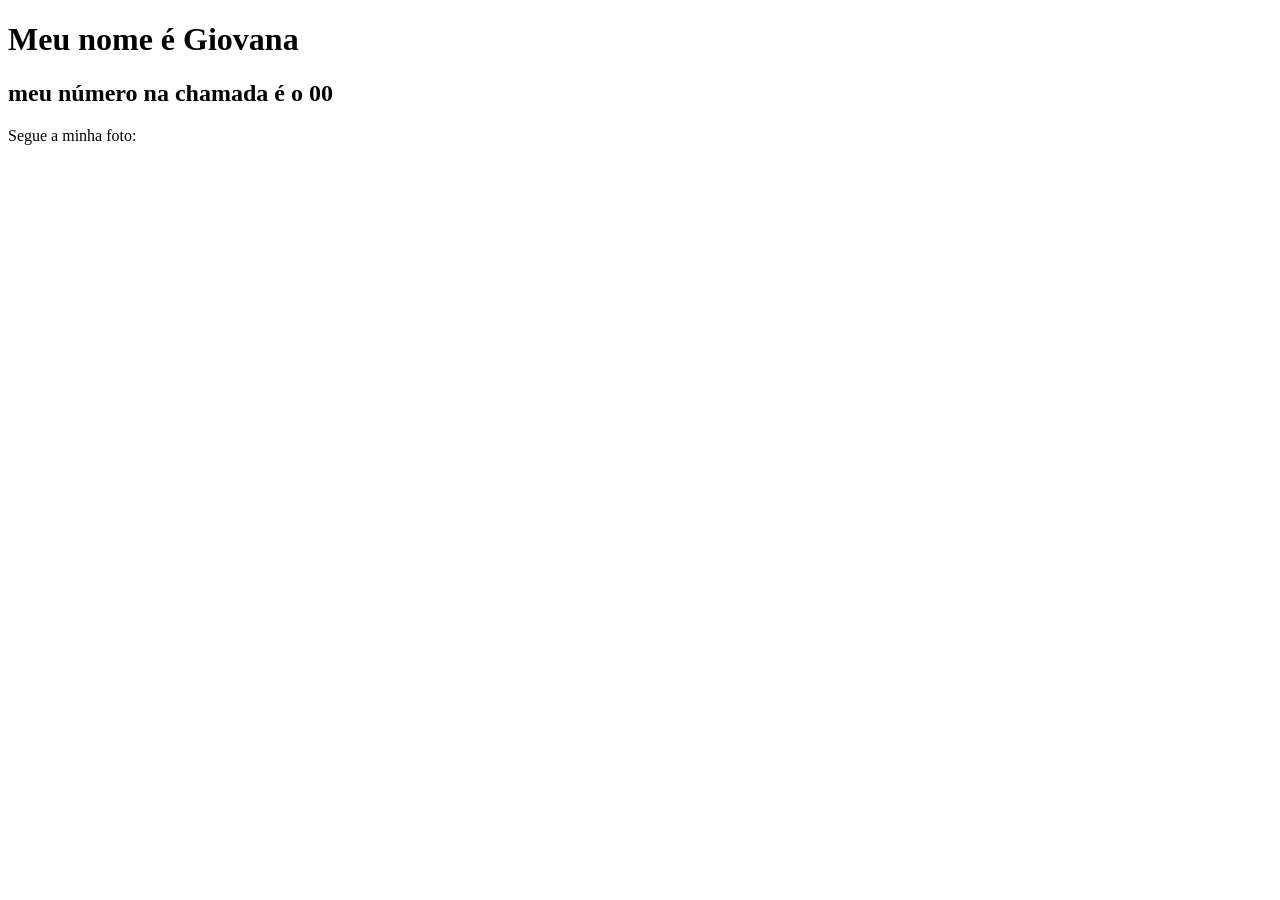
==== index.html @ c3729091 "rtyuiotgyhujrtyuiotghjk" ====
<!DOCTYPE html>
<html lang="en">
<head>
    <meta charset="UTF-8">
    <meta name="viewport" content="width=device-width, initial-scale=1.0">
    <title>Document</title>
</head>
<body>
    <h1>Meu nome é Giovana</h1>
    <h2>meu número na chamada é o 00</h2>
    <p>Segue a minha foto:</p>
    <img src="" alt="">
    
</body>
</html>
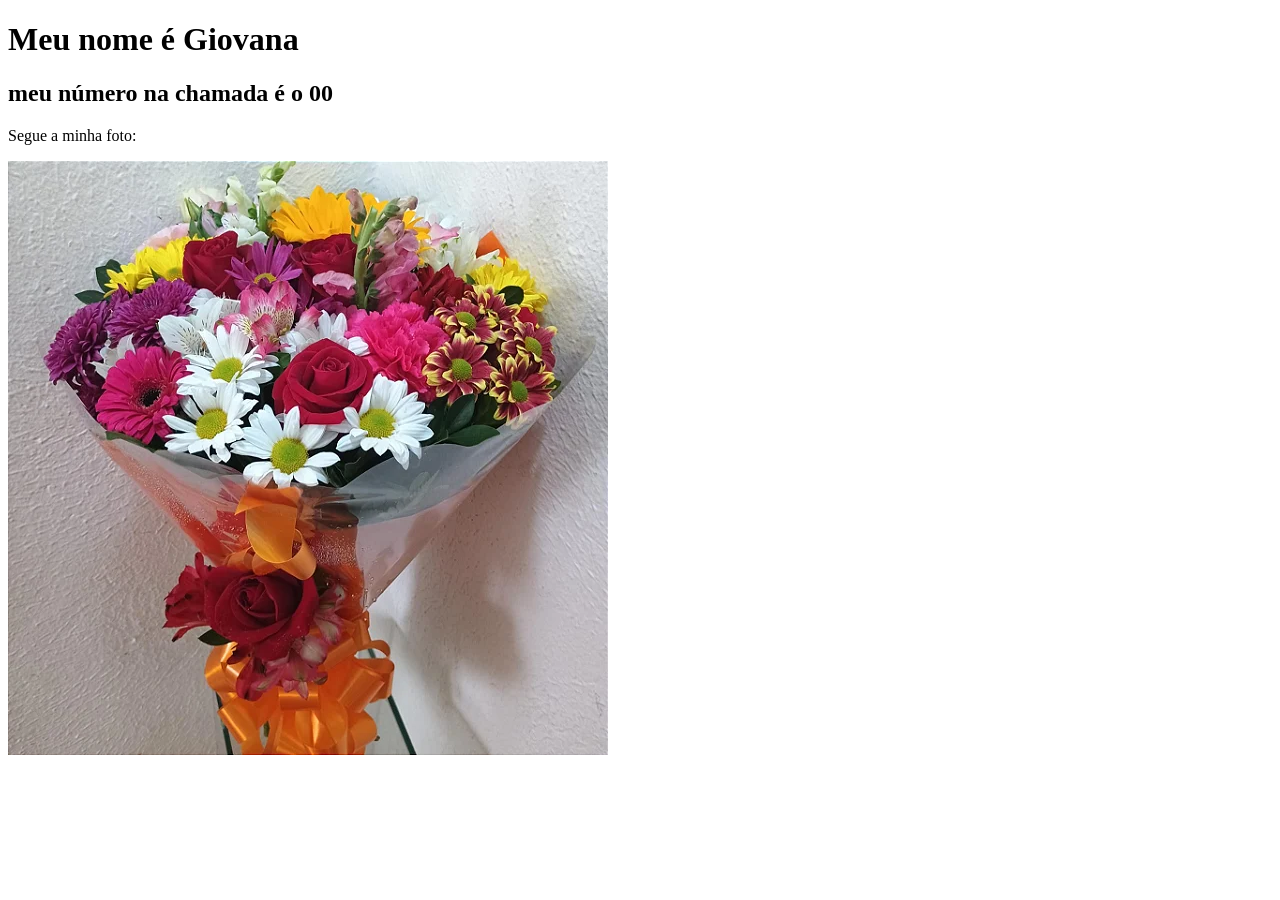
==== commit 64b5855d: "foto" ====
--- a/index.html
+++ b/index.html
@@ -9,7 +9,7 @@
     <h1>Meu nome é Giovana</h1>
     <h2>meu número na chamada é o 00</h2>
     <p>Segue a minha foto:</p>
-    <img src="" alt="">
+    <img src="./imagem flor.webp" alt="Foto da Giovana">
     
 </body>
 </html>
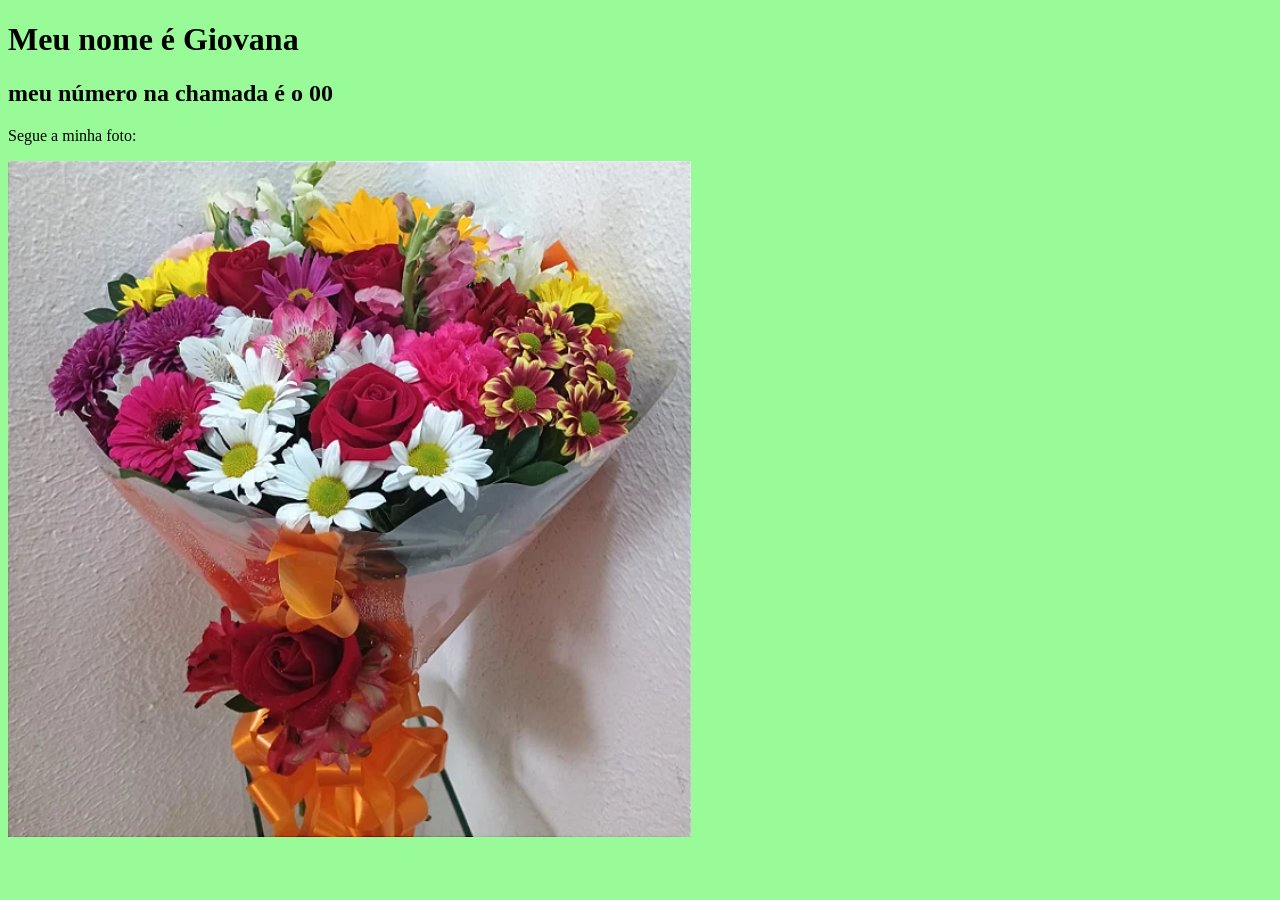
==== commit 6815b2bf: "l,kmjnhb v" ====
--- a/index.html
+++ b/index.html
@@ -4,12 +4,13 @@
     <meta charset="UTF-8">
     <meta name="viewport" content="width=device-width, initial-scale=1.0">
     <title>Document</title>
+    <link rel="stylesheet" href="style.css">
 </head>
 <body>
-    <h1>Meu nome é Giovana</h1>
+    <h1 class="nomes">Meu nome é Giovana</h1>
     <h2>meu número na chamada é o 00</h2>
     <p>Segue a minha foto:</p>
-    <img src="./imagem flor.webp" alt="Foto da Giovana">
+    <img class="foto" src="./imagem flor.webp" alt="Foto da Giovana">
     
 </body>
 </html>
--- a/style.css
+++ b/style.css
@@ -0,0 +1,7 @@
+.foto{
+    width: 54%;
+}
+
+body{
+    background-color:#98FB98;
+}
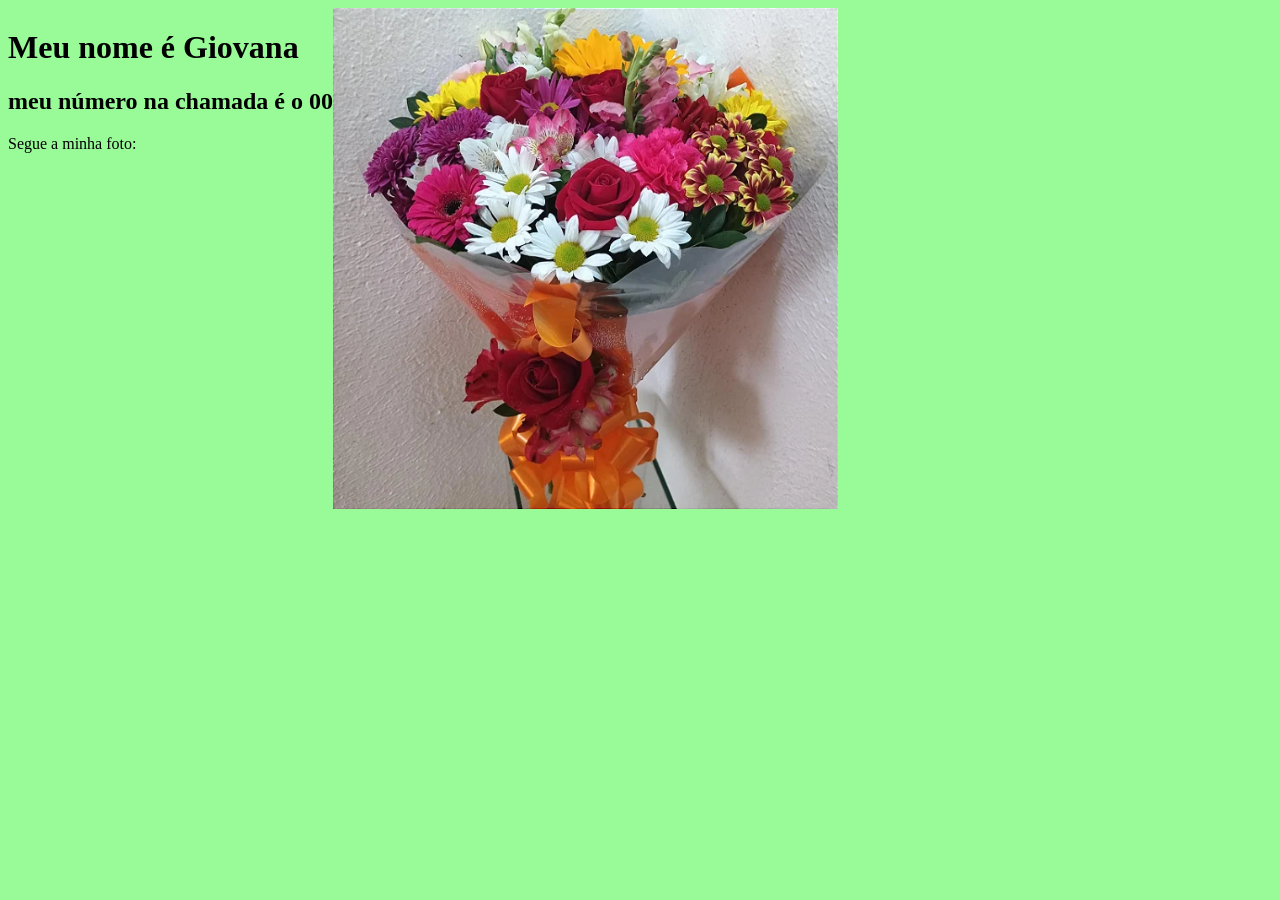
==== commit bf474f74: "fghjkl" ====
--- a/index.html
+++ b/index.html
@@ -7,9 +7,12 @@
     <link rel="stylesheet" href="style.css">
 </head>
 <body>
-    <h1 class="nomes">Meu nome é Giovana</h1>
-    <h2>meu número na chamada é o 00</h2>
-    <p>Segue a minha foto:</p>
+    <div>
+        <h1 class="nomes">Meu nome é Giovana</h1>
+        <h2>meu número na chamada é o 00</h2>
+        <p>Segue a minha foto:</p>
+
+    </div>
     <img class="foto" src="./imagem flor.webp" alt="Foto da Giovana">
     
 </body>
--- a/style.css
+++ b/style.css
@@ -1,7 +1,8 @@
 .foto{
-    width: 54%;
+    width: 40%;
 }
 
 body{
     background-color:#98FB98;
+    display: flex;
 }
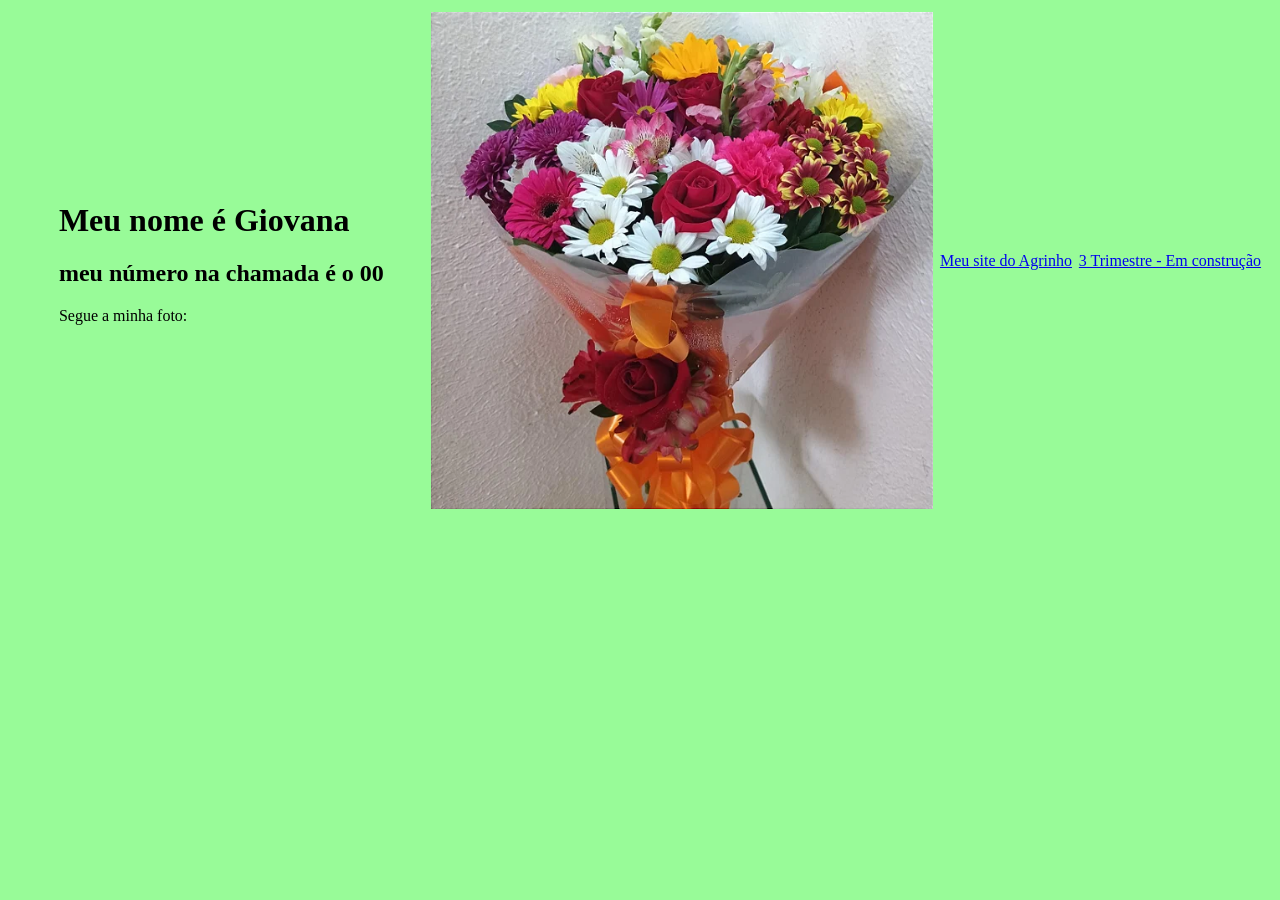
==== commit 73b3428b: "rtyuitghyjuk" ====
--- a/index.html
+++ b/index.html
@@ -14,6 +14,7 @@
 
     </div>
     <img class="foto" src="./imagem flor.webp" alt="Foto da Giovana">
-    
+    <a href="./agrinho.html">Meu site do Agrinho</a>
+    <a href="#">3 Trimestre - Em construção</a>
 </body>
 </html>
--- a/style.css
+++ b/style.css
@@ -5,4 +5,12 @@
 body{
     background-color:#98FB98;
     display: flex;
+    margin: 12px;
+        align-items: center;
+    justify-content: space-evenly;
+}
+
+div{
+        margin: 20px;
+    padding: 20px;
 }
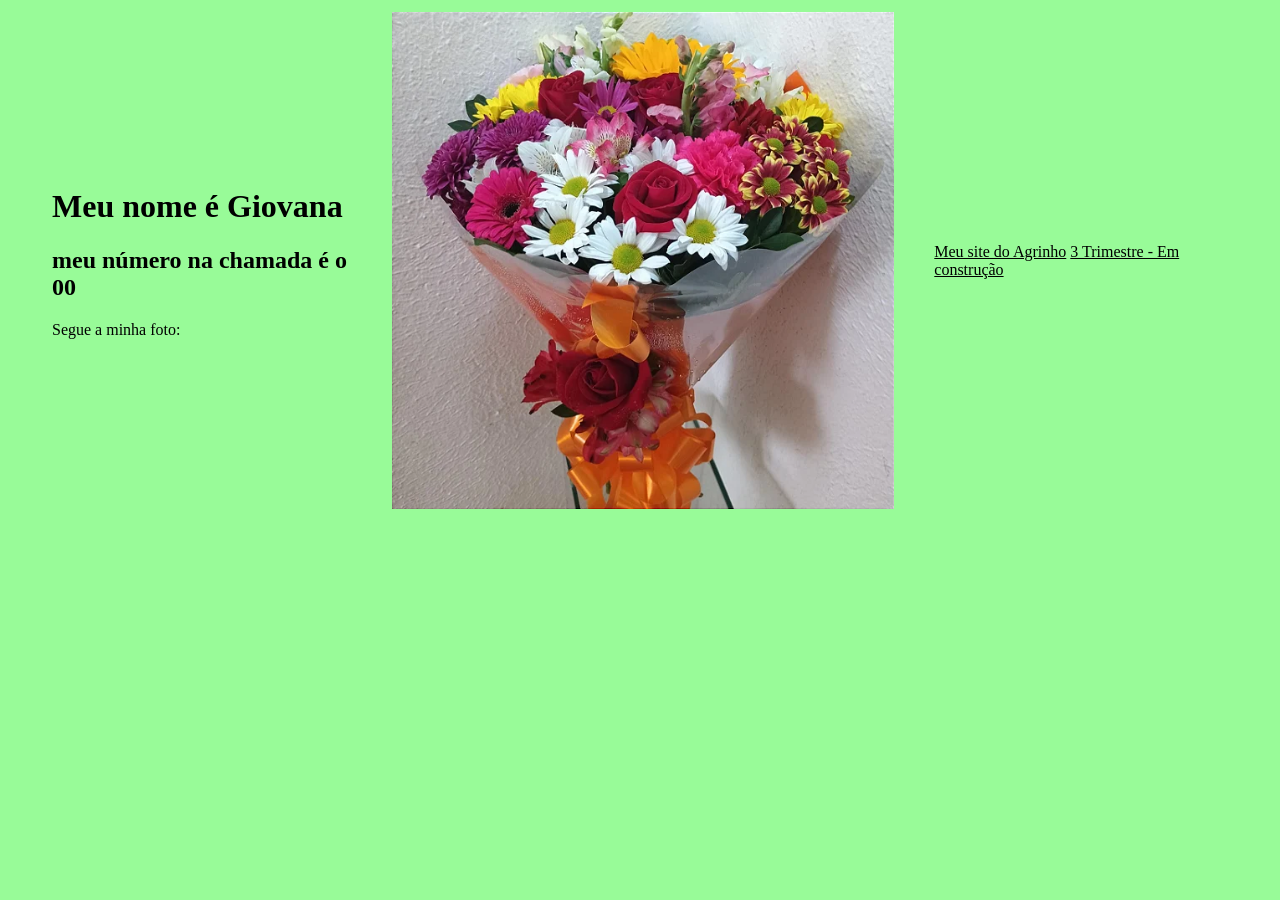
==== commit 07fc6614: "rtgyhujkilo" ====
--- a/index.html
+++ b/index.html
@@ -14,7 +14,10 @@
 
     </div>
     <img class="foto" src="./imagem flor.webp" alt="Foto da Giovana">
-    <a href="./agrinho.html">Meu site do Agrinho</a>
-    <a href="#">3 Trimestre - Em construção</a>
+    <div>
+
+        <a href="./agrinho.html">Meu site do Agrinho</a>
+        <a href="#">3 Trimestre - Em construção</a>
+    </div>
 </body>
 </html>
--- a/style.css
+++ b/style.css
@@ -13,4 +13,8 @@
 div{
         margin: 20px;
     padding: 20px;
+}
+
+a{
+    color: black;
 }
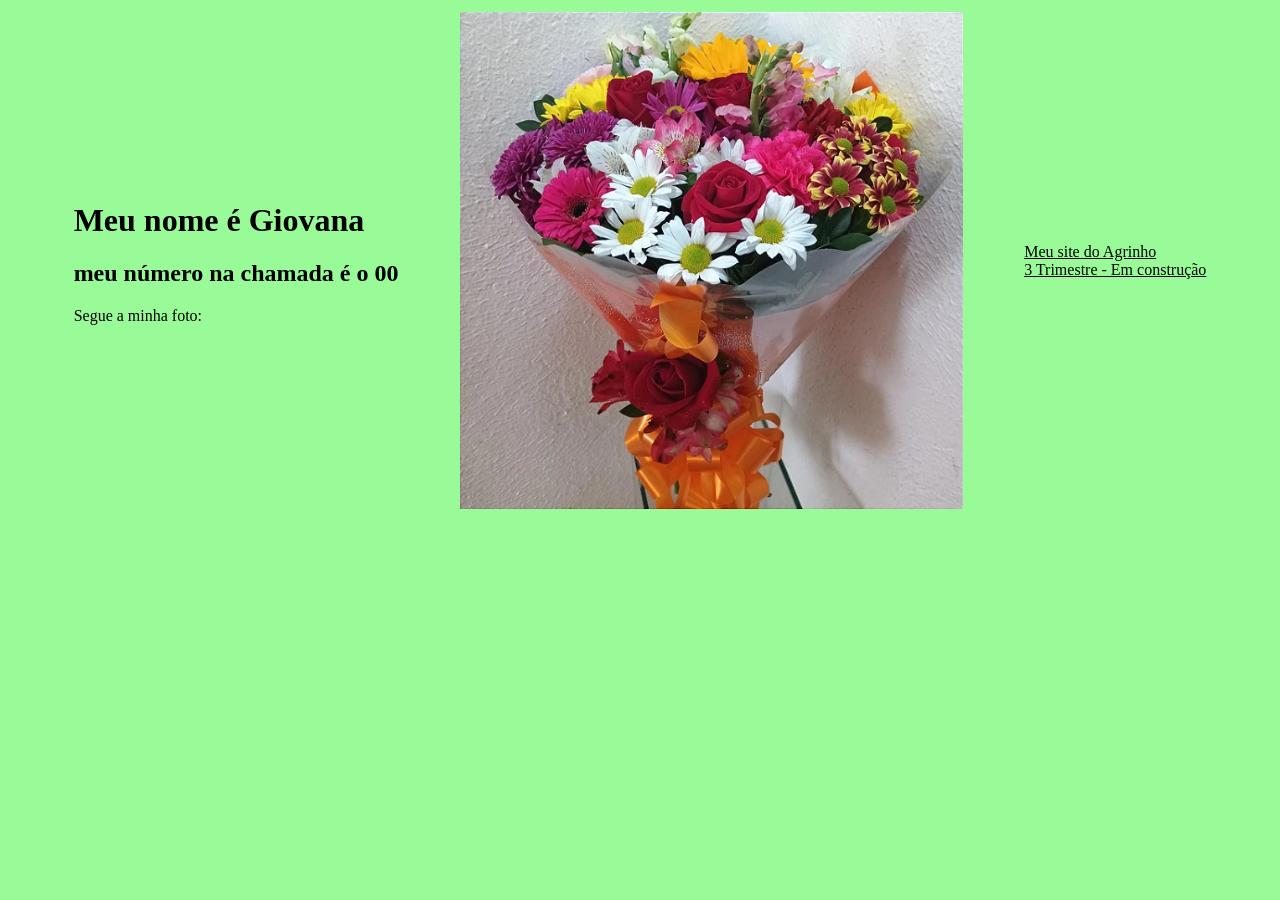
==== commit b270cc09: "rfgtyhuifghjktgyhuj" ====
--- a/index.html
+++ b/index.html
@@ -14,7 +14,7 @@
 
     </div>
     <img class="foto" src="./imagem flor.webp" alt="Foto da Giovana">
-    <div>
+    <div class="links">
 
         <a href="./agrinho.html">Meu site do Agrinho</a>
         <a href="#">3 Trimestre - Em construção</a>
--- a/style.css
+++ b/style.css
@@ -17,4 +17,9 @@
 
 a{
     color: black;
+}
+
+.links{
+    display: flex;
+    flex-direction: column;
 }
